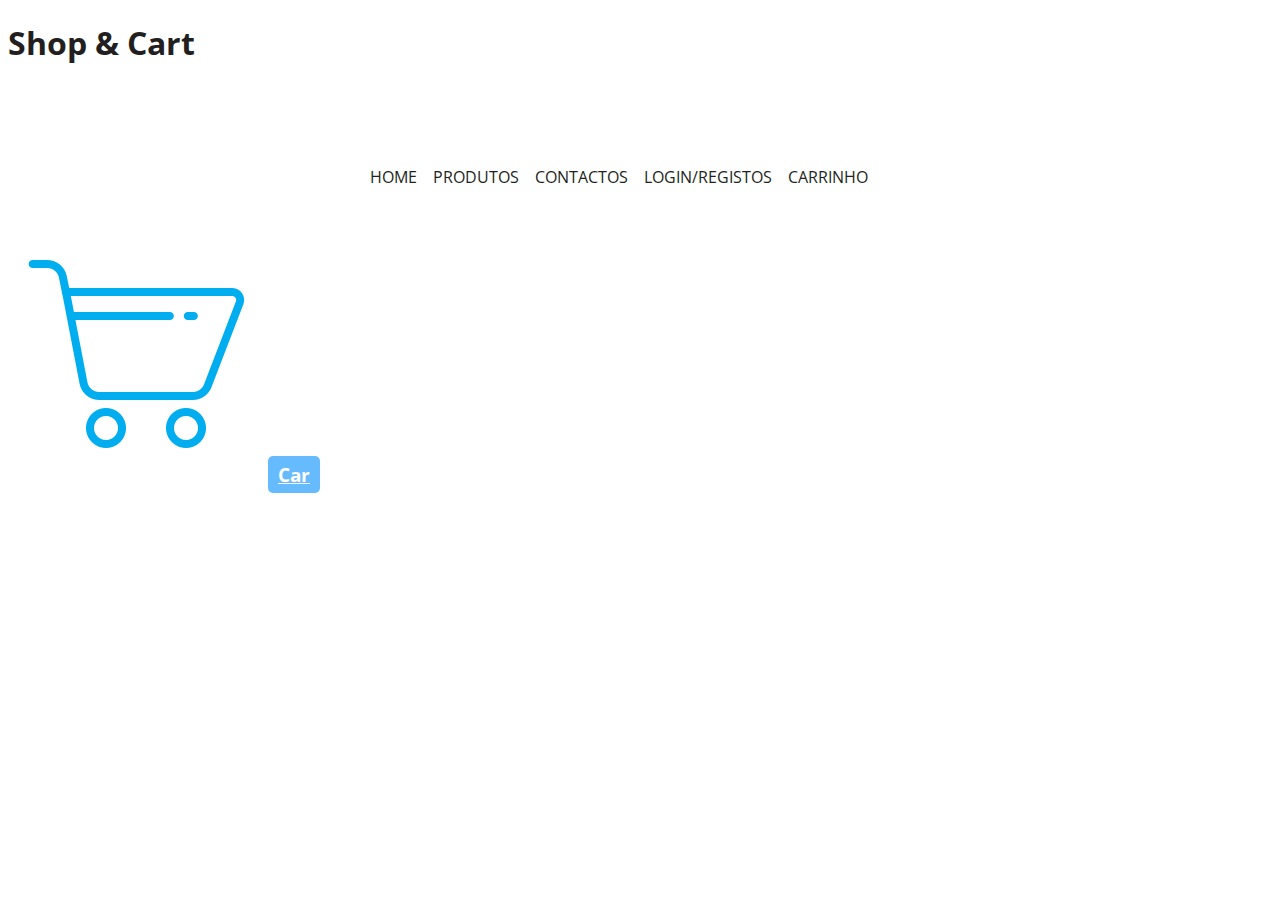
==== Shop-Cart/src/main/webapp/cart.html @ e22550a1 "Carrinho" ====
<!DOCTYPE html>
<html>
<head>
<meta charset="UTF-8">
<title>Shop Cart</title>
<link rel= "icon" href="imagens/Bot.png">
<link rel="stylesheet" href="style.css">

</head>
<body>



<h1>Shop & Cart</h1>

<div id="header"> 
		 <ul id="nav"> 
			<li><a href="index.html">home</a></li>
			<li><a href="produtos.html">produtos</a></li>
			<li><a href="contactos.html">contactos</a></li>
			<li><a href="login.html">login/registos</a></li>
			<li><a href="car.html">carrinho</a></li>
		</ul>	
	 </div>
	<img src="imagens/Car.png">
	
	<a href= "main" class="Botao1">Car</a>
</body>
</html>
---- Shop-Cart/src/main/webapp/style.css ----
@charset "UTF-8";
@import url('https://fonts.googleapis.com/css2?family=Open+Sans:wght@700&display=swap');

body {
	font-family:'Open Sans', sans-serif;
	font-size:1em;
	font-weight:400;
}
div#header{
	width:800px;
	height:140px;
	margin:0px auto;	
}

h1 {
    font-size: 32px;
    color: #231f20;
}

ul#nav{
	list-style:none;
	padding-left:0px;
	display:black;
	float:left;
	margin-left:130px;
	margin-top:80px;	
}

ul#nav li{
	float:left;
	margin-right:16px;
	font-size:16px;
	text-transform:uppercase;
}

ul#nav a{
	text-decoration:none;
	color:#231f20;
	padding-top:8px;
}

ul#nav a:hover{
	border-top:5px solid #023f76;
}

ul#nav a.ativa{
	border-top:5px solid #de3906;
	
}

div#banner{
	width:800px;
	height:160px;
	margin:0px auto;
	background:url('imagens/banner.jpg') no-repeat;
	position:relative;
}
div#banner a{
	position:absolute;
	top:100px;
	left:640px;
}

div#banner a img{
	border:none;
}





.Botao1 {
	text-decoration:nome;
	background-color: #66bbff;
	padding: 5px 10px 5px 10px;
	color:#fff;
	font-size:1.2em;
	font-weight:700;
	border-radius:5px;
	border:0;
	cursor: pointer;
}


.Caixa1 {
	width:320px;
	padding: 5px ;
	margin-bottom:10px;
	border: 1px solid #66bbff;
	border-radius: 5px;	
}

.Caixa2 {
	padding: 5px ;
	margin-bottom:10px;
	border: 1px solid #66bbff;
	border-radius: 5px;	
}
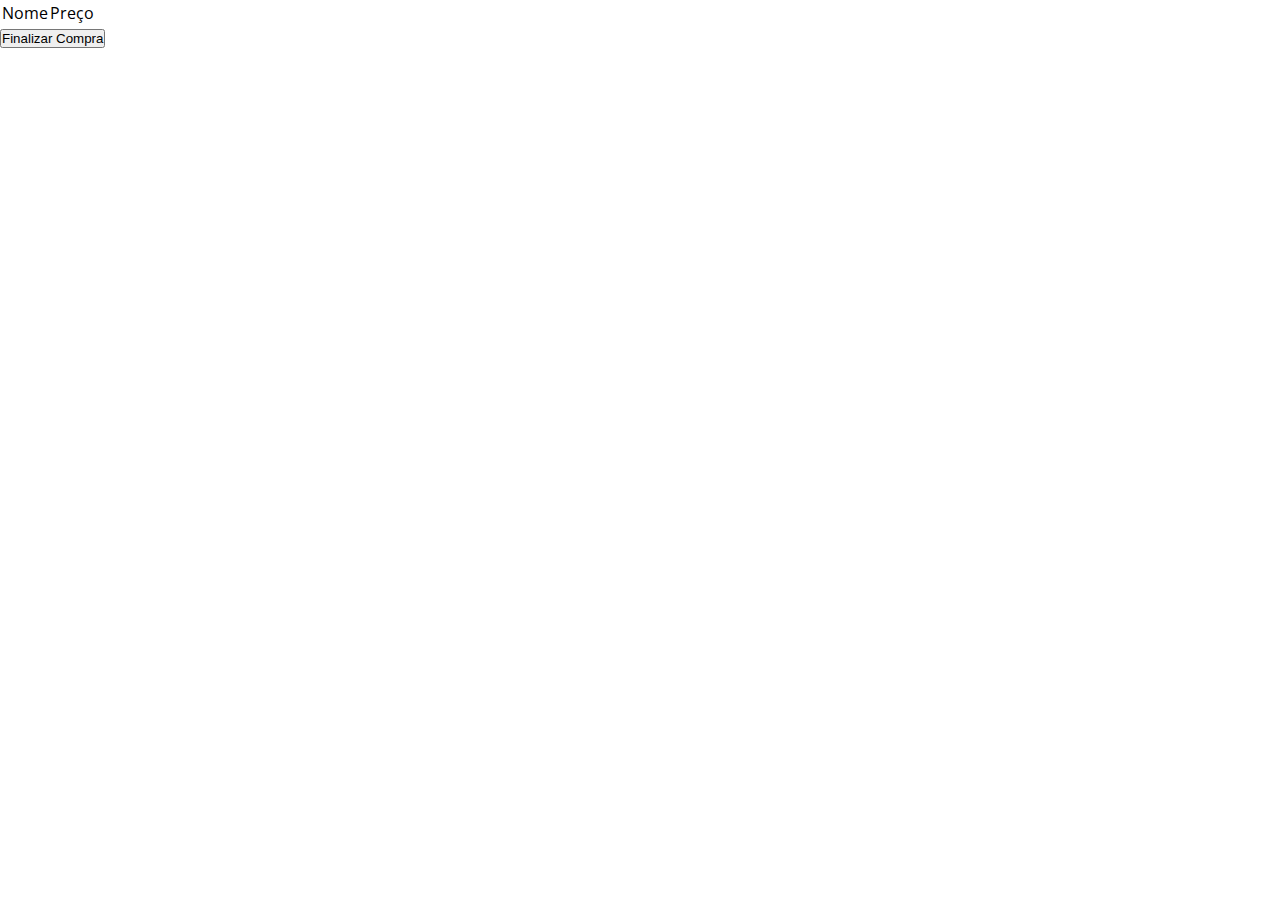
==== commit c5d83929: "Carrinho" ====
--- a/Shop-Cart/src/main/webapp/cart.html
+++ b/Shop-Cart/src/main/webapp/cart.html
@@ -3,27 +3,35 @@
 <head>
 <meta charset="UTF-8">
 <title>Shop Cart</title>
-<link rel= "icon" href="imagens/Bot.png">
+
 <link rel="stylesheet" href="style.css">
 
 </head>
 <body>
 
+	<div class="carrinho">
+		<table class="tableCarr">
+			<tr>
+				<td><p class="tt">Nome</p></td>
+				<td><p class="tt">Preço</p></td>
+			</tr>	
+			
+			
+		</table>
+		<button class="finalizarCompra"> Finalizar Compra</button>
+	
+	</div>
 
+	<div class="contGen">
+		<div class="contGrid">
+	<!-- Elementos estao no ficheiro js -->	
+			
+		</div>
+	</div>
+	
 
-<h1>Shop & Cart</h1>
-
-<div id="header"> 
-		 <ul id="nav"> 
-			<li><a href="index.html">home</a></li>
-			<li><a href="produtos.html">produtos</a></li>
-			<li><a href="contactos.html">contactos</a></li>
-			<li><a href="login.html">login/registos</a></li>
-			<li><a href="car.html">carrinho</a></li>
-		</ul>	
-	 </div>
-	<img src="imagens/Car.png">
 	
-	<a href= "main" class="Botao1">Car</a>
+	
+	<script src="cdc.js"></script>
 </body>
 </html>--- a/Shop-Cart/src/main/webapp/style.css
+++ b/Shop-Cart/src/main/webapp/style.css
@@ -1,5 +1,6 @@
 @charset "UTF-8";
 @import url('https://fonts.googleapis.com/css2?family=Open+Sans:wght@700&display=swap');
+
 
 body {
 	font-family:'Open Sans', sans-serif;
@@ -49,10 +50,10 @@
 }
 
 div#banner{
-	width:800px;
-	height:160px;
+	width:1200px;
+	height:260px;
 	margin:0px auto;
-	background:url('imagens/banner.jpg') no-repeat;
+	background:url('imagens/home-img.png') no-repeat;
 	position:relative;
 }
 div#banner a{
@@ -97,3 +98,11 @@
 	border-radius: 5px;	
 }
 
+*{
+box-sizing: border-box;
+-webkit-box-sizing: border-box;
+-moz-box-sizing: border-box;
+margin: 0;
+padding:0;
+
+}
